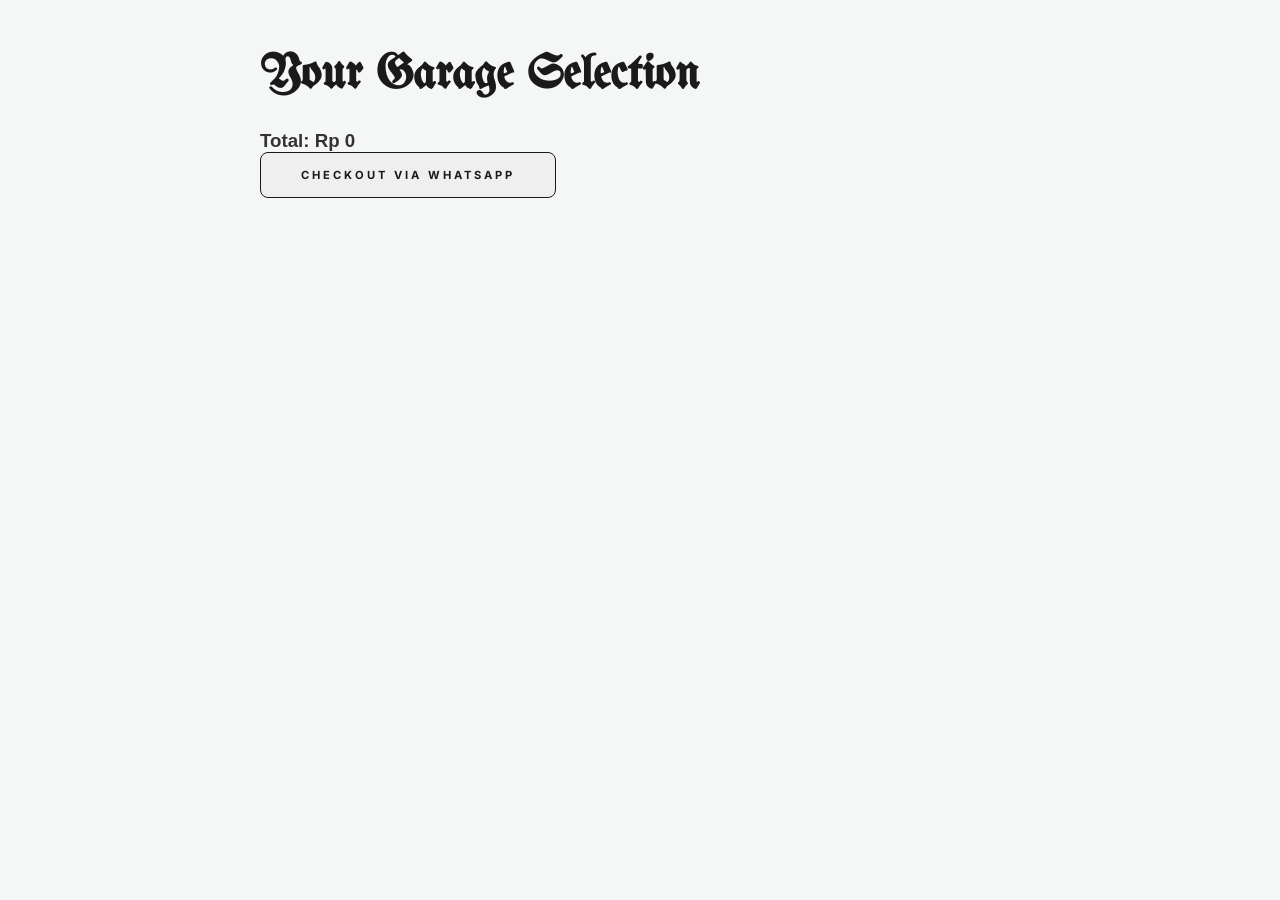
==== cart.html @ 34d3675e "Add files via upload" ====
<!DOCTYPE html>
<html lang="id">
<head>
    <meta charset="UTF-8">
    <meta name="viewport" content="width=device-width, initial-scale=1.0">
    <title>Keranjang Belanja - Grandong Performance Hub</title>
    <link rel="stylesheet" href="style.css">
    <link href="https://fonts.googleapis.com/css2?family=UnifrakturMaguntia&family=Inter:wght@400;700&display=swap" rel="stylesheet">
</head>

<body>
    <div class="cart-container">
        <h1 class="philosophy-title" style="font-size: 3rem;">Your Garage Selection</h1>
        <div id="cart-items-list">
            </div>
        <div class="cart-summary">
            <h3>Total: <span id="cart-total-price">Rp 0</span></h3>
            <button class="btn-explore-minimal" onclick="checkoutWhatsApp()">Checkout via WhatsApp</button>
        </div>
    </div>
</body>

</html>
---- style.css ----
/* --- RESET & BASIC STYLES --- */
* {
    margin: 0;
    padding: 0;
    box-sizing: border-box;
    font-family: 'Segoe UI', Tahoma, Geneva, Verdana, sans-serif;
}

body {
    background-color: #f4f7f6;
    color: #333;
}

/* --- HEADER & NAVIGATION --- */
header {
    background-color: #ffffff;
    text-align: center;
    padding: 60px 20px;
    border-bottom: 5px solid #2c3e50;
}

header h1 {
    font-family: 'UnifrakturMaguntia', serif; /* Font Old English */
    font-size: 5rem;
    color: #1a1a1a;
    margin-bottom: 5px;
    letter-spacing: -1px;
}

header p {
    font-family: 'Inter', sans-serif;
    text-transform: uppercase;
    font-size: 0.8rem;
    letter-spacing: 5px;
    color: #666;
    margin-bottom: 30px;
}

.search-container {
    margin: 40px 0;
}

#searchBar {
    width: 100%;
    max-width: 400px;
    padding: 10px 0; /* Hanya garis bawah ala minimalis */
    border: none;
    border-bottom: 2px solid #333;
    border-radius: 0;
    font-family: 'Inter', sans-serif;
    font-size: 0.9rem;
    text-align: center;
    outline: none;
    background: transparent;
}

#searchBar:focus {
    border-bottom-color: #ff2800;
}

.navbar {
    background-color: #ffffff; /* Putih bersih ala web luxury car */
    border-top: 1px solid #eee;
    border-bottom: 1px solid #eee;
    display: flex;
    justify-content: center;
    align-items: center;
    padding: 0 10%;
    height: 50px; /* Lebih ramping */
    position: sticky; 
    top: 0;
    z-index: 1000;
}

.nav-links {
    display: flex;
    gap: 40px;
}

.nav-links a {
    font-family: 'Inter', sans-serif;
    color: #1a1a1a;
    text-decoration: none;
    font-weight: 700;
    font-size: 0.75rem;
    text-transform: uppercase;
    letter-spacing: 2px;
    transition: 0.2s;
}

.nav-links a:hover, .nav-links a.active {
    color: #ff0000; /* Merah Rosso Corsa khas Ferrari */
}

.cart-icon {
    color: white;
    margin-left: auto;
    font-size: 1.2rem;
    cursor: pointer;
}

#cart-count {
    background-color: #e74c3c;
    color: white;
    padding: 2px 8px;
    border-radius: 50%;
    font-size: 0.8rem;
    vertical-align: top;
    margin-left: 5px;
}

/* --- HERO SECTION --- */
.hero-banner {
    background: linear-gradient(rgba(0,0,0,0.3), rgba(0,0,0,0.3)), 
                url('assets/hero-bg.png');
    background-size: cover;
    background-position: center;
    background-attachment: fixed; /* Efek Parallax */
    height: 60vh;
    display: flex;
    flex-direction: column;
    justify-content: center;
    align-items: center;
    color: white;
}

.philosophy-section {
    padding: 100px 20px;
    background-color: #ffffff; /* Putih bersih ala Ferrari web */
    text-align: center;
    border-bottom: 1px solid #eee;
}

.philosophy-title {
    font-family: 'UnifrakturMaguntia', serif; /* Font Old English */
    font-size: 4rem;
    color: #1a1a1a;
    margin-bottom: 30px;
}

.philosophy-content {
    max-width: 700px;
    margin: 0 auto;
}

.philosophy-text {
    font-family: 'Cormorant Garamond', serif;
    font-size: 1.4rem;
    line-height: 1.6;
    font-style: italic;
    color: #333;
    font-weight: 500;
    margin-bottom: 20px;
}

.philosophy-subtext {
    font-family: 'Inter', sans-serif;
    font-size: 0.75rem;
    text-transform: uppercase;
    letter-spacing: 4px;
    color: #888;
    margin-bottom: 50px;
}

/* Tombol Minimalis ala High-End Brand */
.btn-explore-minimal {
    font-family: 'Inter', sans-serif;
    display: inline-block;
    padding: 15px 40px;
    border: 1px solid #1a1a1a;
    color: #1a1a1a;
    text-decoration: none;
    text-transform: uppercase;
    font-size: 0.7rem;
    font-weight: 700;
    letter-spacing: 3px;
    transition: 0.4s;
}

.btn-explore-minimal:hover {
    background-color: #1a1a1a;
    color: #ffffff;
}

.contact-section {
    padding: 80px 40px;
    background-color: #aaaaaa; /* Putih bersih ala Ferrari web */
    text-align: center;
    padding: auto;
}

/* --- PRODUCT GRID --- */
.car-grid {
    display: grid;
    grid-template-columns: repeat(auto-fill, minmax(300px, 1fr));
    gap: 30px;
    padding: 20px 50px;
    max-width: 1400px;
    margin: 0 auto;
}

/* --- PRODUCT CARD --- */
.car-card {
    background: white;
    border-radius: 15px;
    overflow: hidden;
    box-shadow: 0 10px 20px rgba(0,0,0,0.05);
    transition: all 0.3s ease;
    display: flex;
    flex-direction: column;
    position: relative;
}

.car-card:hover {
    transform: translateY(-10px);
    box-shadow: 0 15px 30px rgba(0,0,0,0.15);
}

.car-card img {
    width: 100%;
    height: 250px;
    object-fit: contain;
    background-color: #f9f9f9;
    padding: 15px;
    transition: transform 0.3s ease;
}

/* Biar pas di-hover ada efek zoom halus tanpa ngerusak layout */
.car-card:hover img {
    transform: scale(1.05);
}

.badge {
    position: absolute;
    top: 15px;
    left: 15px;
    background: #1c004f;
    color: white;
    padding: 5px 15px;
    border-radius: 20px;
    font-size: 0.75rem;
    font-weight: bold;
    text-transform: uppercase;
}

.card-info {
    padding: 20px;
    flex-grow: 1;
    display: flex;
    flex-direction: column;
}

.card-info h3 {
    margin: 10px 0;
    font-size: 1.25rem;
    color: #2c3e50;
}

.brand {
    color: #7f8c8d;
    font-weight: 600;
    margin-bottom: 5px;
}

.price {
    font-size: 1.2rem;
    font-weight: bold;
    color: #27ae60;
    margin: 10px 0;
}

.card-buttons {
    display: flex;
    gap: 10px;
    margin-top: auto;
}

button {
    padding: 10px 15px;
    border: none;
    border-radius: 8px;
    cursor: pointer;
    font-weight: bold;
    transition: 0.3s;
}

.btn-detail {
    background-color: #90e3ff;
    color: rgb(0, 0, 0);
    flex: 2;
}

.btn-detail:hover { background-color: #6aa7bb; }

.btn-cart {
    background-color: #34495e;
    color: white;
    flex: 1;
}

.btn-cart:hover { background-color: #2c3e50; }

/* --- DETAIL PAGE STYLES --- */
#carDetail {
    max-width: 1100px;
    margin: 50px auto;
    padding: 0 20px;
}

.detail-wrapper {
    display: flex;
    background: rgb(255, 255, 255);
    border-radius: 20px;
    overflow: hidden;
    box-shadow: 0 10px 30px rgba(0,0,0,0.1);
}

.detail-left { flex: 1; }
.detail-img { width: 100%; height: 100%; object-fit: contain; }

.detail-right {
    flex: 1;
    padding: 40px;
}

.price-detail {
    color: #27ae60;
    font-size: 2rem;
    margin: 20px 0;
}

.spec-list {
    list-style: none;
    margin: 20px 0;
    background: #f9f9f9;
    padding: 20px;
    border-radius: 10px;
}

.spec-list li {
    padding: 8px 0;
    border-bottom: 1px solid #eee;
}

.description { margin-top: 30px; line-height: 1.6; }

.btn-buy {
    background-color: #27ae60;
    color: white;
    width: 100%;
    padding: 15px;
    font-size: 1.1rem;
    margin-top: 30px;
}

.back-btn {
    display: inline-block;
    margin-top: 20px;
    color: #2c3742;
    text-decoration: none;
    font-weight: bold;
    transition: 0.3s;
}

/*Cart*/
.cart-container {
    max-width: 800px;
    margin: 50px auto;
    padding: 0 20px;
}
.cart-item {
    display: flex;
    gap: 20px;
    background: white;
    padding: 20px;
    border-radius: 10px;
    margin-bottom: 20px;
    align-items: center;
}
.cart-item img {
    width: 100px;
    height: 100px;
    object-fit: contain;
    background-color: #f9f9f9;
    padding: 10px;
}
.cart-item-info {
    flex-grow: 1;
}

/* --- RESPONSIVE --- */
@media (max-width: 900px) {
    .detail-wrapper { flex-direction: column; }
    .car-grid { padding: 20px; }
}
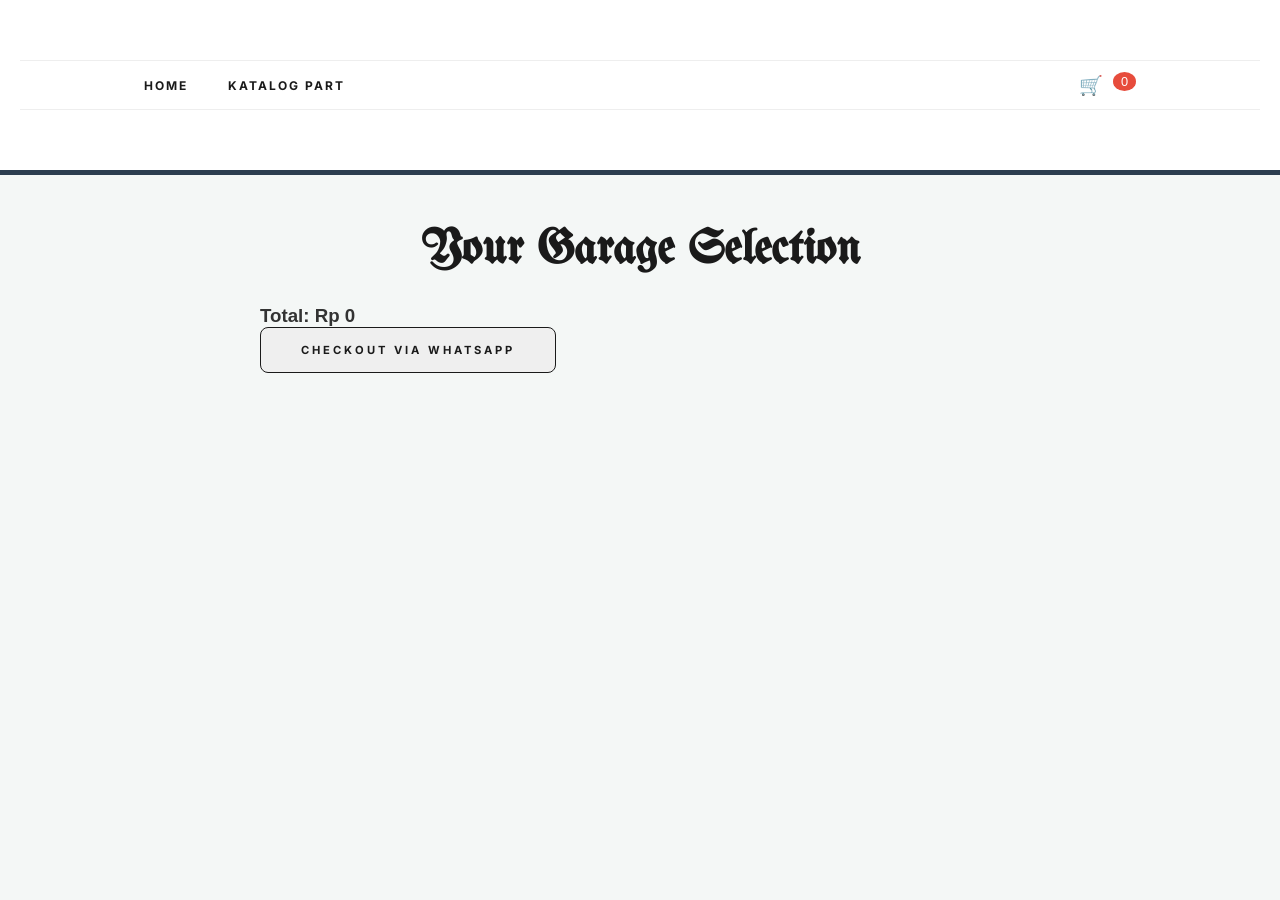
==== commit 01e5086a: "Update cart.html" ====
--- a/cart.html
+++ b/cart.html
@@ -9,15 +9,29 @@
 </head>
 
 <body>
+    <header>
+        <nav class="navbar">
+            <div class="nav-links">
+                <a href="index.html">Home</a>
+                <a href="sparepart.html">Katalog Part</a>
+            </div>
+            <div class="cart-icon" onclick="window.location.href='cart.html'">
+                🛒 <span id="cart-count">0</span>
+            </div>
+        </nav>
+    </header>
+
     <div class="cart-container">
-        <h1 class="philosophy-title" style="font-size: 3rem;">Your Garage Selection</h1>
-        <div id="cart-items-list">
-            </div>
+        <h1 class="philosophy-title" style="font-size: 3rem; text-align: center;">Your Garage Selection</h1>
+        
+        <div id="cart-items-list"></div>
+
         <div class="cart-summary">
             <h3>Total: <span id="cart-total-price">Rp 0</span></h3>
-            <button class="btn-explore-minimal" onclick="checkoutWhatsApp()">Checkout via WhatsApp</button>
+            <button class="btn-explore-minimal" onclick="alert('Checkout Berhasil! Tim Grandong akan menghubungi via WA.')">Checkout via WhatsApp</button>
         </div>
     </div>
+
+    <script src="script.js"></script>
 </body>
-
-</html>+</html>
